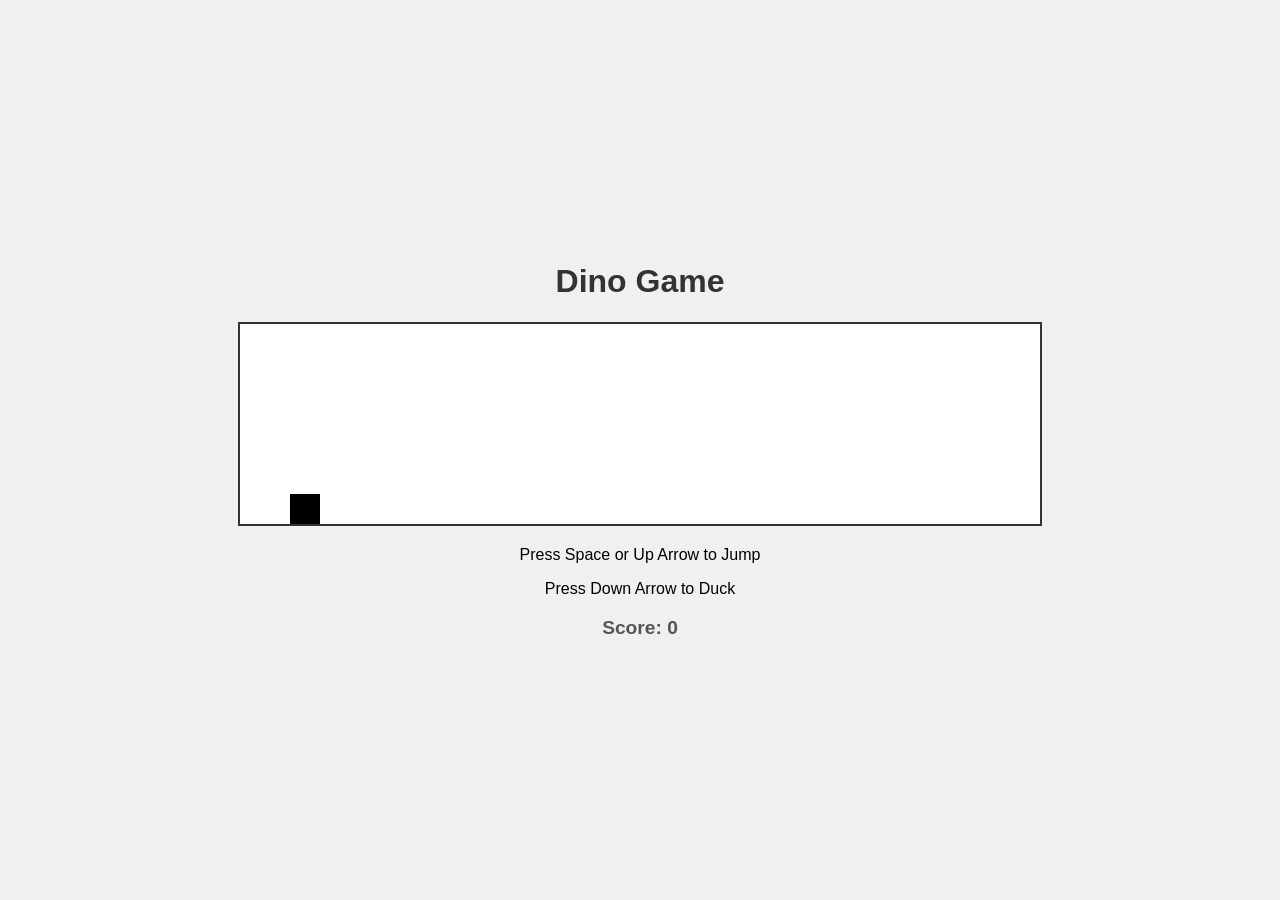
==== mini-project-1/index.html @ cf90c5cd "add: add basic mini project 1" ====
<!DOCTYPE html>
<html lang="en">
<head>
    <meta charset="UTF-8">
    <meta name="viewport" content="width=device-width, initial-scale=1.0">
    <title>Dinosaur Game</title>
    <link rel="stylesheet" href="style.css">
</head>
<body>
    <div class="game-container">
        <h1>Dino Game</h1>
        <canvas id="gameCanvas" width="800" height="200"></canvas>
        <p>Press Space or Up Arrow to Jump</p>
        <p>Press Down Arrow to Duck</p>
        <p id="score">Score: 0</p>
    </div>
    <script src="script.js"></script>
</body>
</html>
---- mini-project-1/style.css ----
body {
    font-family: 'Arial', sans-serif;
    display: flex;
    justify-content: center;
    align-items: center;
    height: 100vh;
    margin: 0;
    background-color: #f0f0f0;
}

.game-container {
    text-align: center;
}

canvas {
    border: 2px solid #333;
    background-color: white;
    display: block;
    margin: 20px auto;
}

h1 {
    color: #333;
}

#score {
    font-size: 1.2rem;
    font-weight: bold;
    color: #555;
}
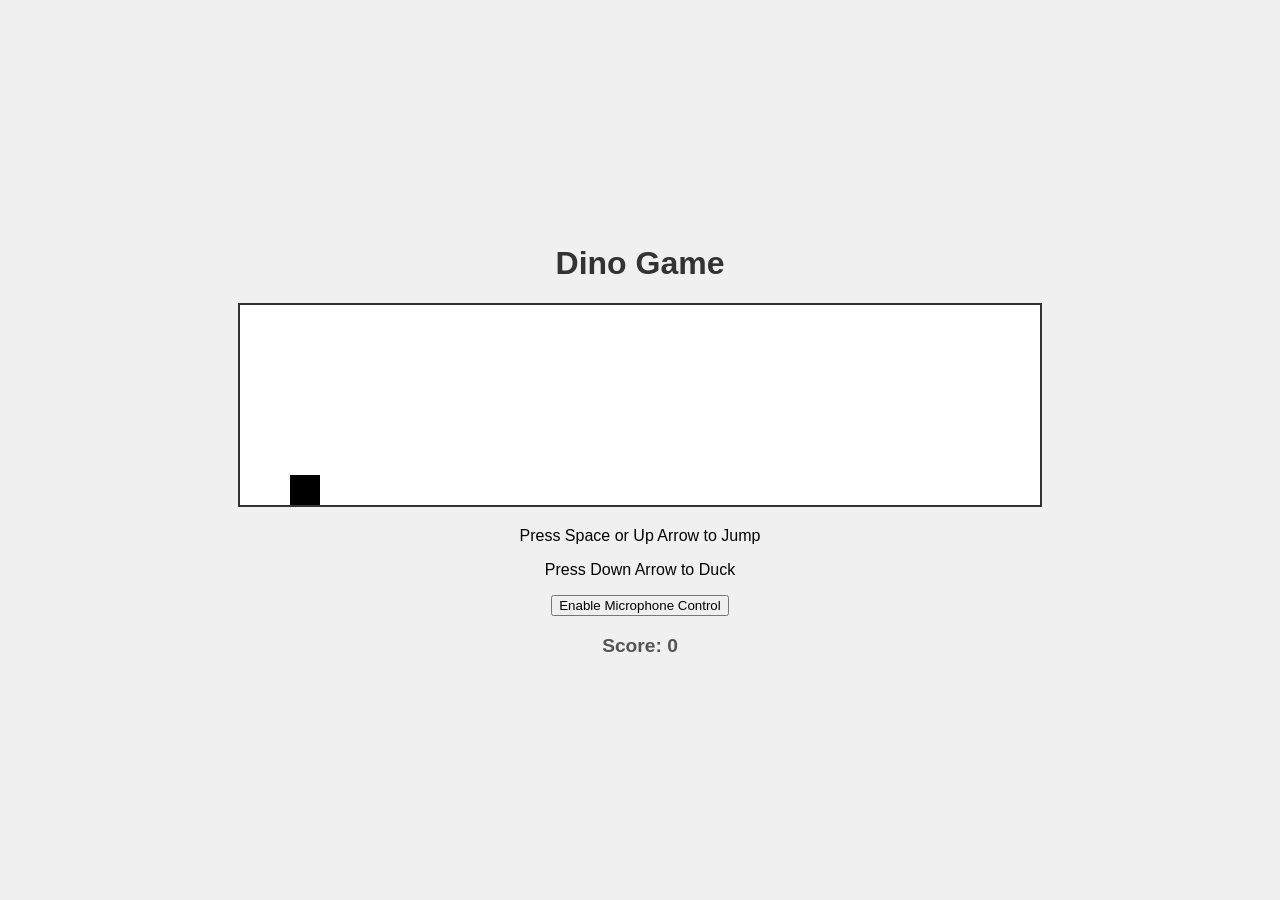
==== commit 12aa014d: "add: add control by sound" ====
--- a/mini-project-1/index.html
+++ b/mini-project-1/index.html
@@ -12,6 +12,7 @@
         <canvas id="gameCanvas" width="800" height="200"></canvas>
         <p>Press Space or Up Arrow to Jump</p>
         <p>Press Down Arrow to Duck</p>
+        <button id="micButton">Enable Microphone Control</button>
         <p id="score">Score: 0</p>
     </div>
     <script src="script.js"></script>
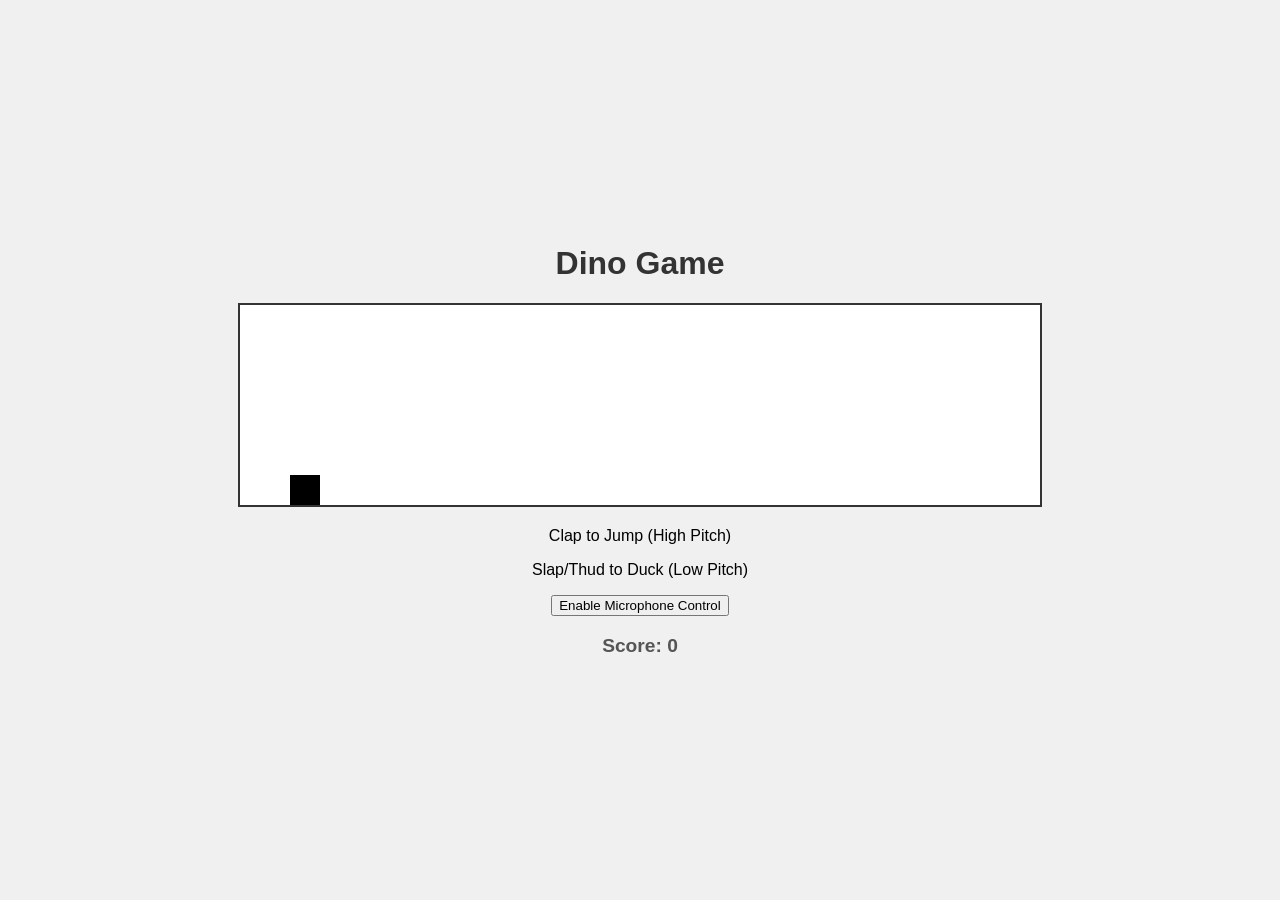
==== commit d8a3d2b5: "remove: remove keyboard control" ====
--- a/mini-project-1/index.html
+++ b/mini-project-1/index.html
@@ -10,8 +10,8 @@
     <div class="game-container">
         <h1>Dino Game</h1>
         <canvas id="gameCanvas" width="800" height="200"></canvas>
-        <p>Press Space or Up Arrow to Jump</p>
-        <p>Press Down Arrow to Duck</p>
+        <p>Clap to Jump (High Pitch)</p>
+        <p>Slap/Thud to Duck (Low Pitch)</p>
         <button id="micButton">Enable Microphone Control</button>
         <p id="score">Score: 0</p>
     </div>
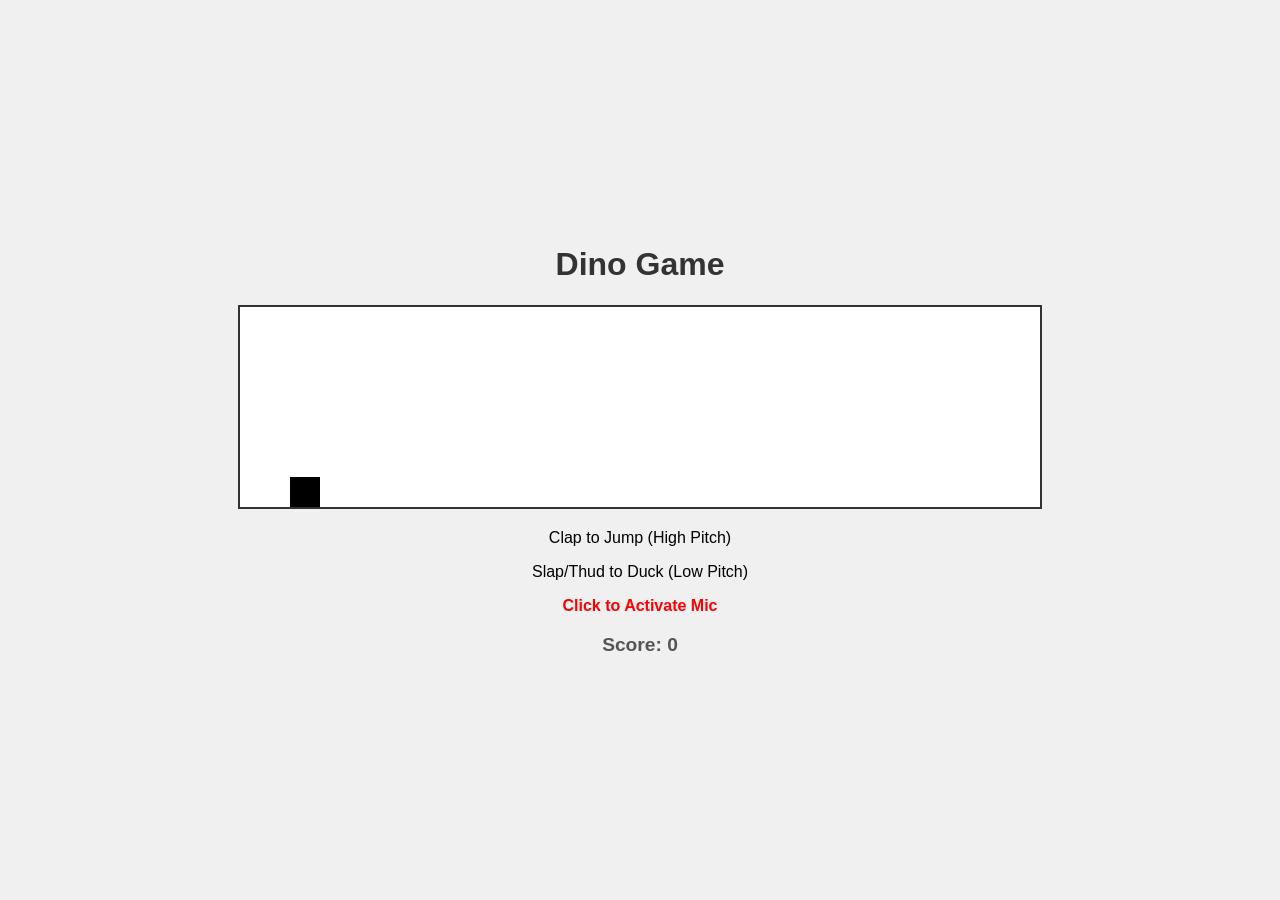
==== commit 2a8ef281: "fix: enable mic by default" ====
--- a/mini-project-1/index.html
+++ b/mini-project-1/index.html
@@ -12,7 +12,7 @@
         <canvas id="gameCanvas" width="800" height="200"></canvas>
         <p>Clap to Jump (High Pitch)</p>
         <p>Slap/Thud to Duck (Low Pitch)</p>
-        <button id="micButton">Enable Microphone Control</button>
+        <p id="micStatus" style="color: red; font-weight: bold;">Click anywhere to start Microphone</p>
         <p id="score">Score: 0</p>
     </div>
     <script src="script.js"></script>
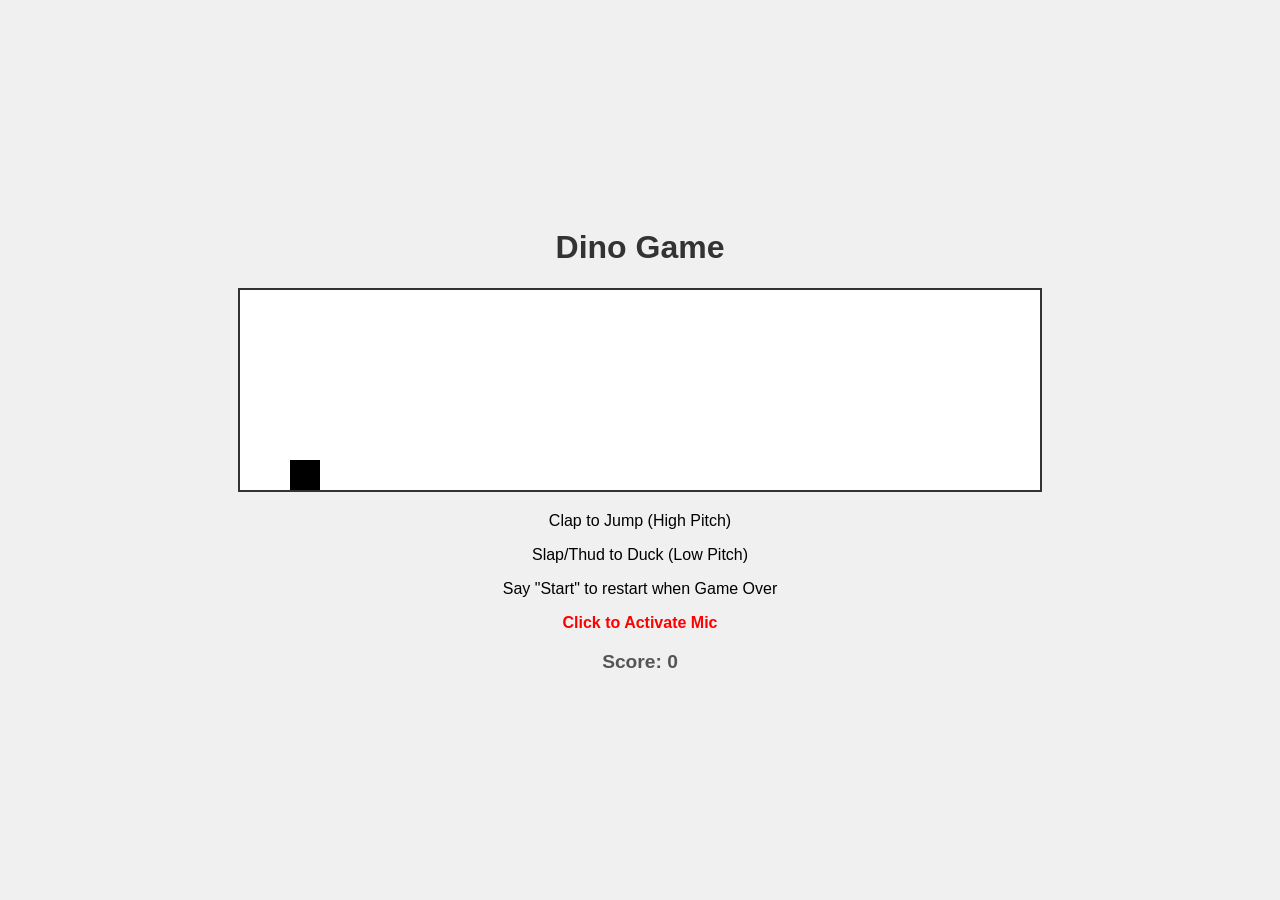
==== commit d1cae886: "fix: use voice recognition to start the game" ====
--- a/mini-project-1/index.html
+++ b/mini-project-1/index.html
@@ -12,6 +12,7 @@
         <canvas id="gameCanvas" width="800" height="200"></canvas>
         <p>Clap to Jump (High Pitch)</p>
         <p>Slap/Thud to Duck (Low Pitch)</p>
+        <p>Say "Start" to restart when Game Over</p>
         <p id="micStatus" style="color: red; font-weight: bold;">Click anywhere to start Microphone</p>
         <p id="score">Score: 0</p>
     </div>
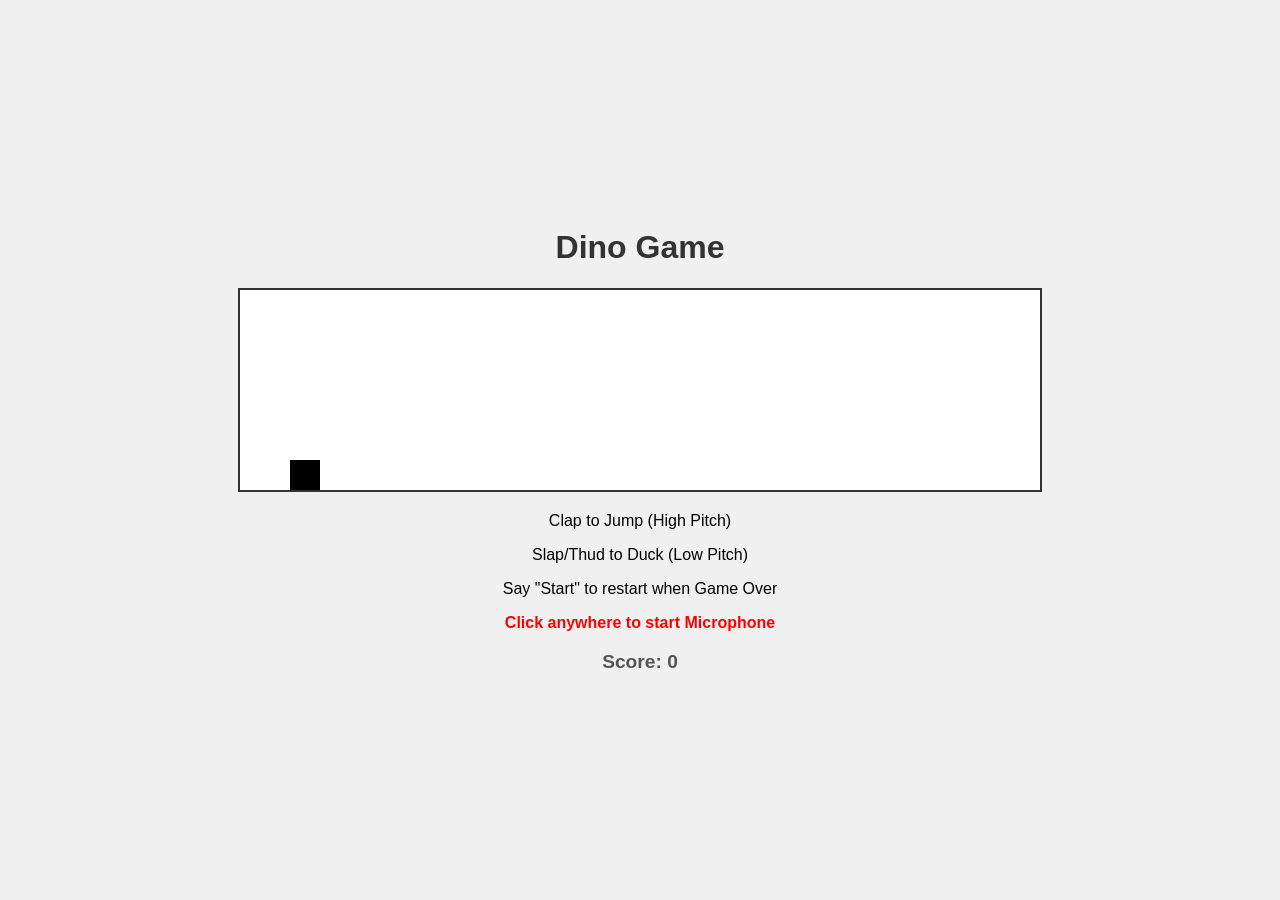
==== commit f601a087: "add: add icon" ====
--- a/mini-project-1/index.html
+++ b/mini-project-1/index.html
@@ -4,6 +4,11 @@
     <meta charset="UTF-8">
     <meta name="viewport" content="width=device-width, initial-scale=1.0">
     <title>Dinosaur Game</title>
+    <link rel="icon" type="image/png" href="/favicon-96x96.png" sizes="96x96" />
+    <link rel="icon" type="image/svg+xml" href="/favicon.svg" />
+    <link rel="shortcut icon" href="/favicon.ico" />
+    <link rel="apple-touch-icon" sizes="180x180" href="/apple-touch-icon.png" />
+    <link rel="manifest" href="/site.webmanifest" />
     <link rel="stylesheet" href="style.css">
 </head>
 <body>
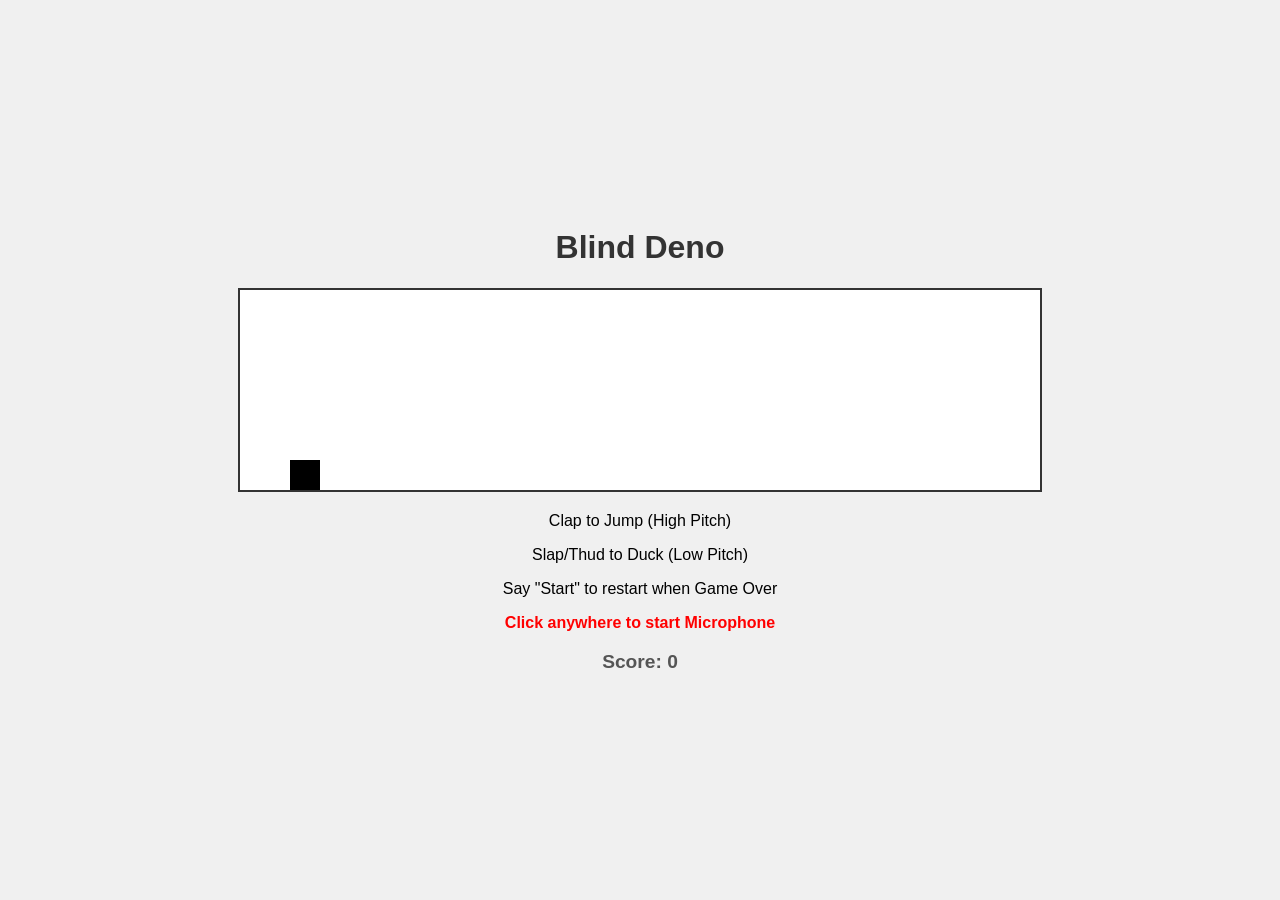
==== commit a131ca4e: "fix: fix game name" ====
--- a/mini-project-1/index.html
+++ b/mini-project-1/index.html
@@ -3,7 +3,7 @@
 <head>
     <meta charset="UTF-8">
     <meta name="viewport" content="width=device-width, initial-scale=1.0">
-    <title>Dinosaur Game</title>
+    <title>Blind Deno</title>
     <link rel="icon" type="image/png" href="/favicon-96x96.png" sizes="96x96" />
     <link rel="icon" type="image/svg+xml" href="/favicon.svg" />
     <link rel="shortcut icon" href="/favicon.ico" />
@@ -13,7 +13,7 @@
 </head>
 <body>
     <div class="game-container">
-        <h1>Dino Game</h1>
+        <h1>Blind Deno</h1>
         <canvas id="gameCanvas" width="800" height="200"></canvas>
         <p>Clap to Jump (High Pitch)</p>
         <p>Slap/Thud to Duck (Low Pitch)</p>
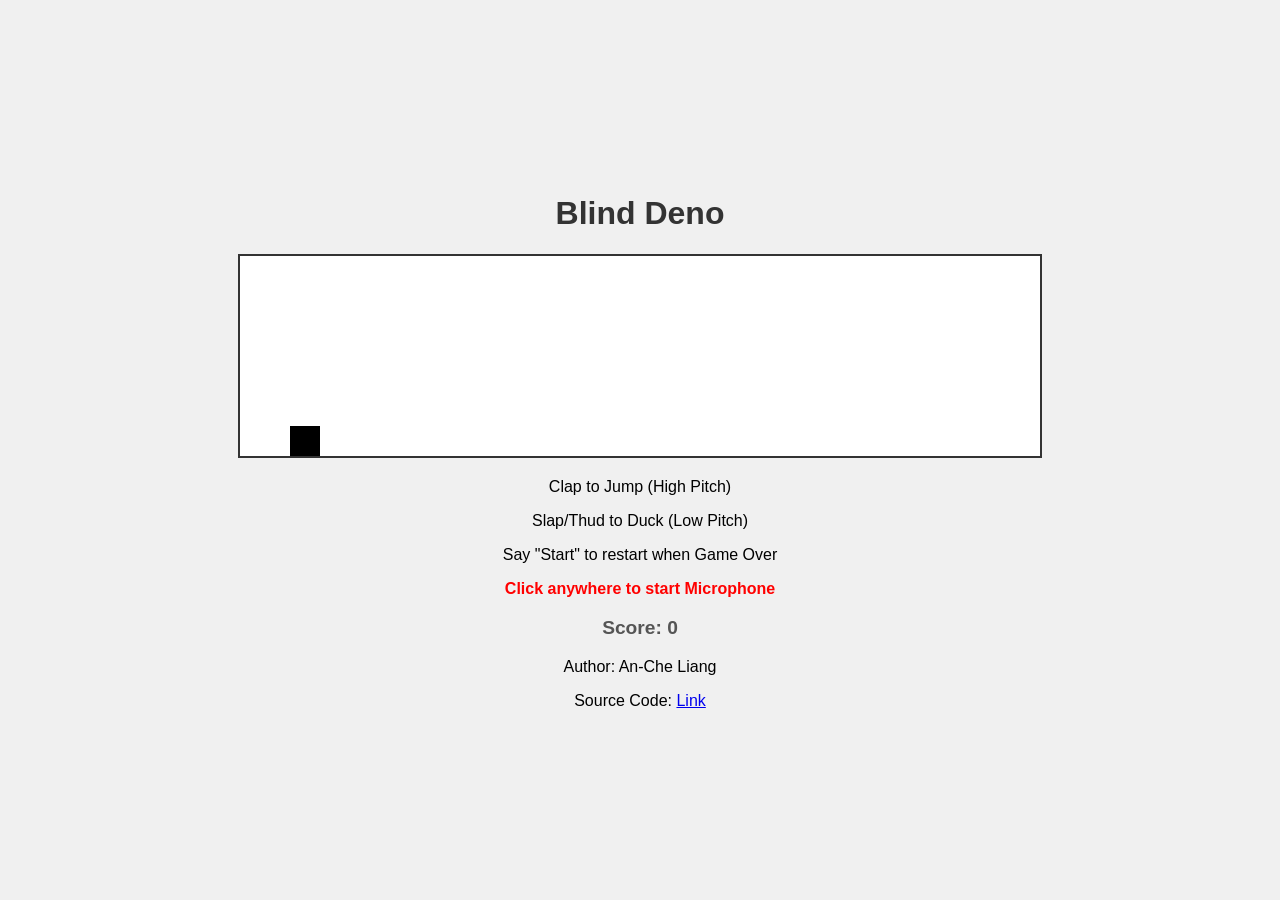
==== commit ac6050a6: "add: add metadata" ====
--- a/mini-project-1/index.html
+++ b/mini-project-1/index.html
@@ -20,6 +20,10 @@
         <p>Say "Start" to restart when Game Over</p>
         <p id="micStatus" style="color: red; font-weight: bold;">Click anywhere to start Microphone</p>
         <p id="score">Score: 0</p>
+        <footer>
+            <p>Author: An-Che Liang</p>
+            <p>Source Code: <a href="https://github.com/namwoam/mhci/tree/main/mini-project-1">Link</a></p>
+        </footer>
     </div>
     <script src="script.js"></script>
 </body>
